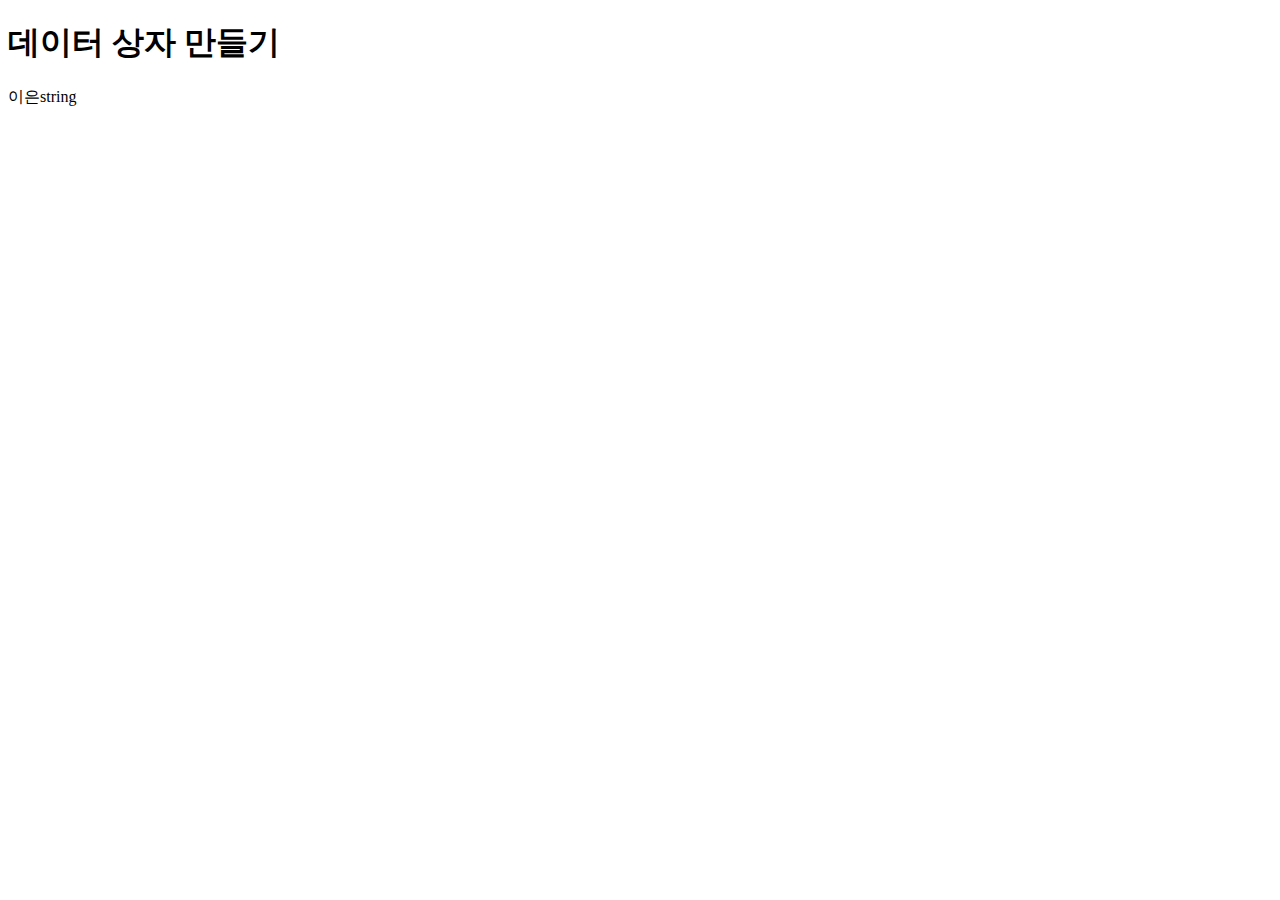
==== code-lion/javascript/index.html @ f2db9f05 "데이터 상자 만들기: 변수 생성, 변수 타입 출력" ====
<!DOCTYPE html>
<html lang="ko">
<head>
    <meta charset="UTF-8">
    <meta name="viewport" content="width=device-width, initial-scale=1.0">
    <title>데이터 상자 만들기</title>    
</head>
<body>
    <h1>데이터 상자 만들기</h1>
    <script>
        var name = '이은';
        document.write(name);
        document.write(typeof name); // name의 타입 출력
    </script>
</body>
</html>
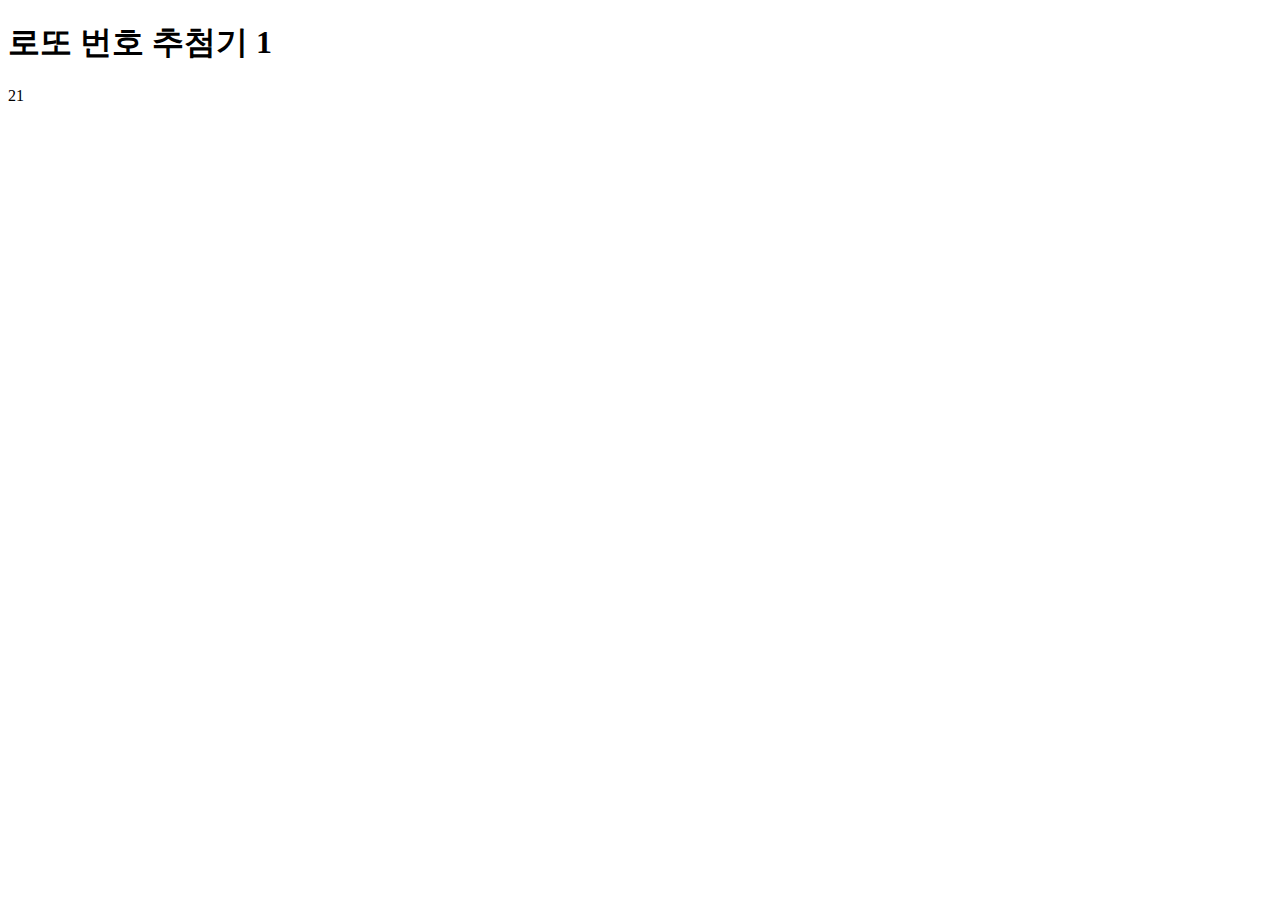
==== commit 71814598: "로또 번호 추첨기 1" ====
--- a/code-lion/javascript/index.html
+++ b/code-lion/javascript/index.html
@@ -3,14 +3,14 @@
 <head>
     <meta charset="UTF-8">
     <meta name="viewport" content="width=device-width, initial-scale=1.0">
-    <title>데이터 상자 만들기</title>    
+    <title>로또 번호 추첨기 1</title>    
 </head>
 <body>
-    <h1>데이터 상자 만들기</h1>
+    <h1>로또 번호 추첨기 1</h1>
     <script>
-        var name = '이은';
-        document.write(name);
-        document.write(typeof name); // name의 타입 출력
+        var num = Math.random() * 45 + 1; // 1부터 46미만의 실수 생성
+        var ball1 = parseInt(num) // num을 소수점 버리고 정수로 변환
+        document.write(ball1); // 로또 번호 공 하나 뽑기
     </script>
 </body>
 </html>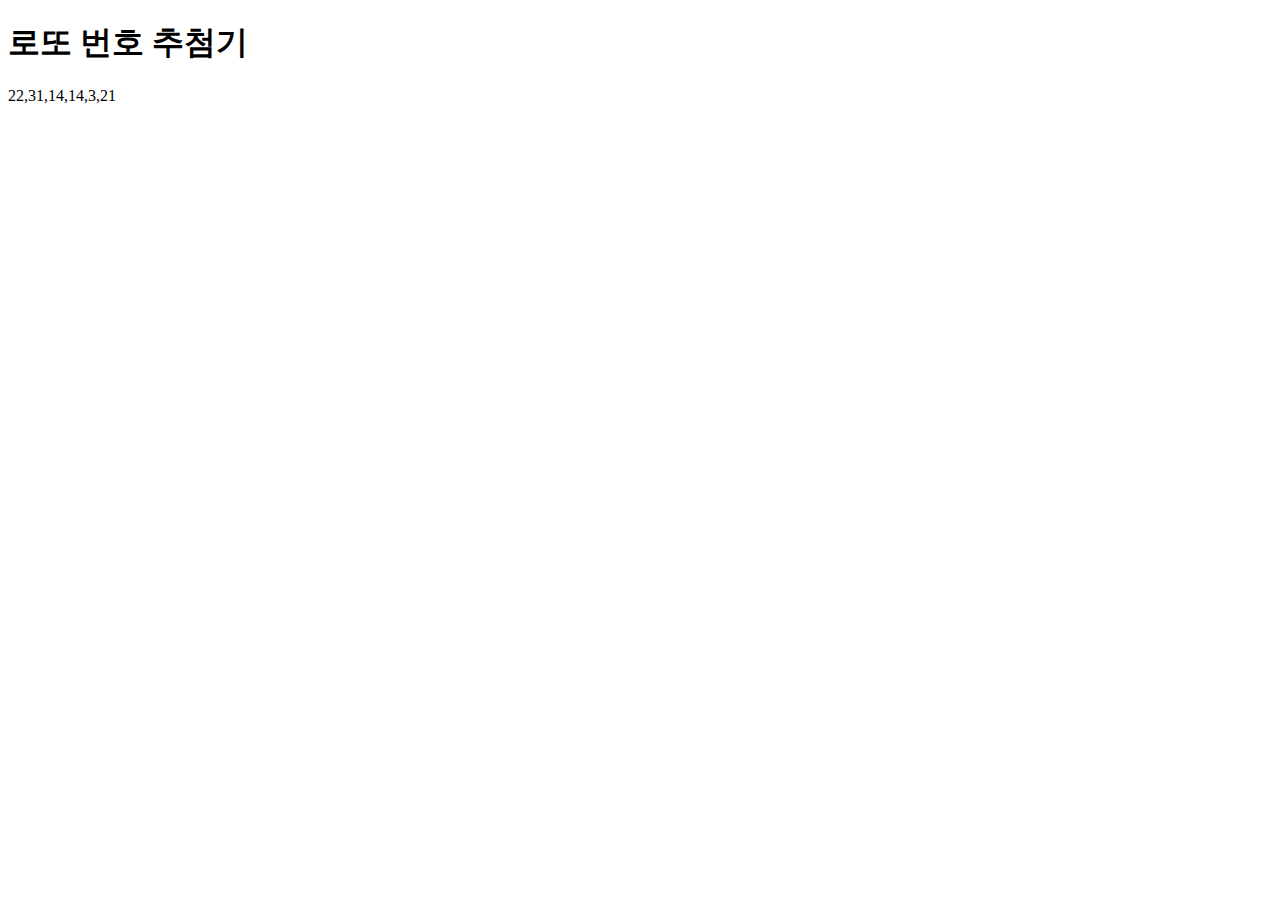
==== commit 65800848: "로또 번호 추첨: 배열 생성, push()로 배열에 값 추가하기" ====
--- a/code-lion/javascript/index.html
+++ b/code-lion/javascript/index.html
@@ -3,14 +3,19 @@
 <head>
     <meta charset="UTF-8">
     <meta name="viewport" content="width=device-width, initial-scale=1.0">
-    <title>로또 번호 추첨기 1</title>    
+    <title>로또 번호 추첨기</title>    
 </head>
 <body>
-    <h1>로또 번호 추첨기 1</h1>
+    <h1>로또 번호 추첨기</h1>
     <script>
-        var num = Math.random() * 45 + 1; // 1부터 46미만의 실수 생성
-        var ball1 = parseInt(num) // num을 소수점 버리고 정수로 변환
-        document.write(ball1); // 로또 번호 공 하나 뽑기
+        var lotto = []; // 배열 생성
+        lotto.push(parseInt(Math.random() * 45 + 1));
+        lotto.push(parseInt(Math.random() * 45 + 1));
+        lotto.push(parseInt(Math.random() * 45 + 1));
+        lotto.push(parseInt(Math.random() * 45 + 1));
+        lotto.push(parseInt(Math.random() * 45 + 1));
+        lotto.push(parseInt(Math.random() * 45 + 1));
+        document.write(lotto);
     </script>
 </body>
 </html>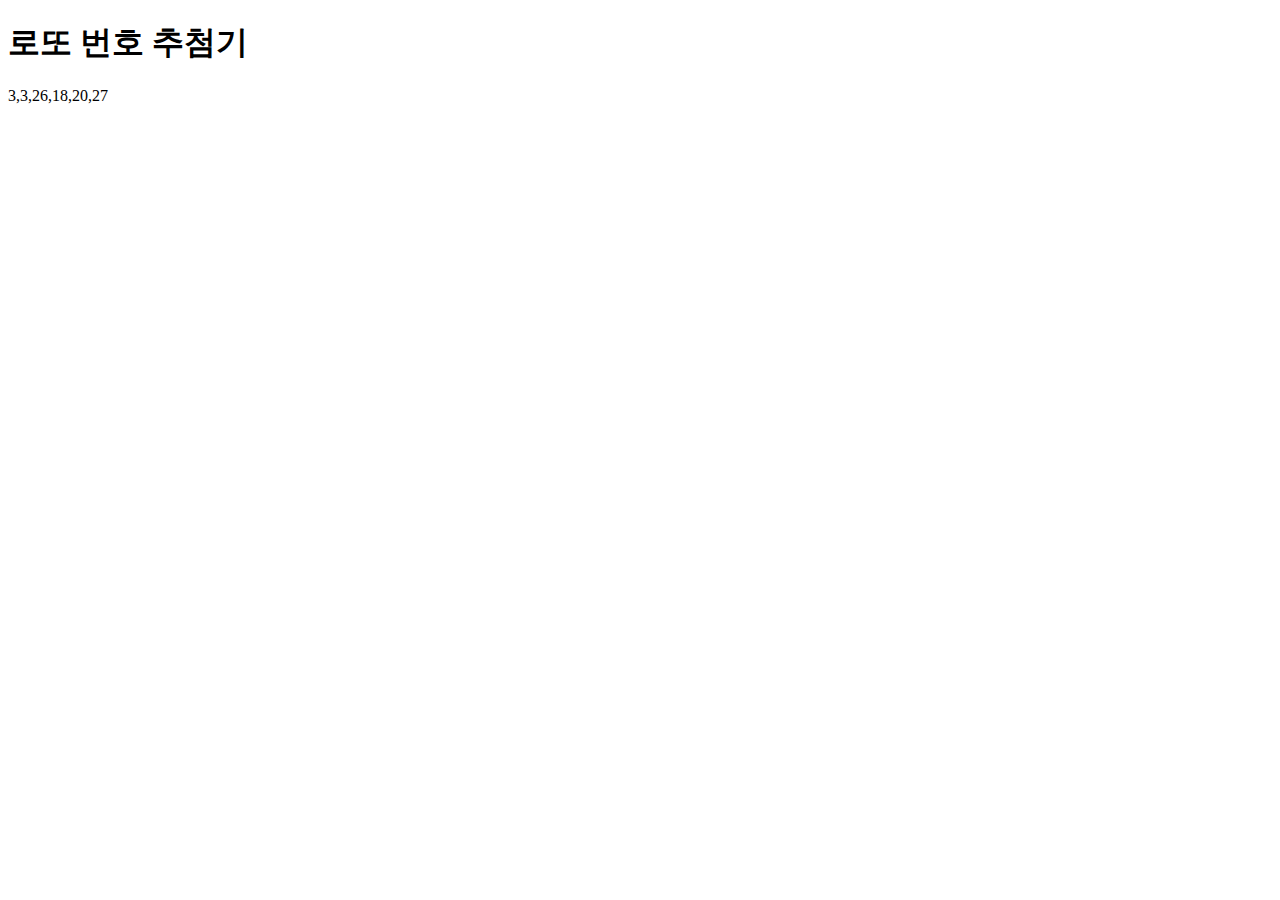
==== commit 1a1bd667: "로또 번호 추첨: for문 사용하기" ====
--- a/code-lion/javascript/index.html
+++ b/code-lion/javascript/index.html
@@ -8,14 +8,11 @@
 <body>
     <h1>로또 번호 추첨기</h1>
     <script>
-        var lotto = []; // 배열 생성
+    var lotto = [];
+    for (var i = 0; i < 6; i++) { // 6번 반복하는 for문
         lotto.push(parseInt(Math.random() * 45 + 1));
-        lotto.push(parseInt(Math.random() * 45 + 1));
-        lotto.push(parseInt(Math.random() * 45 + 1));
-        lotto.push(parseInt(Math.random() * 45 + 1));
-        lotto.push(parseInt(Math.random() * 45 + 1));
-        lotto.push(parseInt(Math.random() * 45 + 1));
-        document.write(lotto);
+    }
+    document.write(lotto);
     </script>
 </body>
 </html>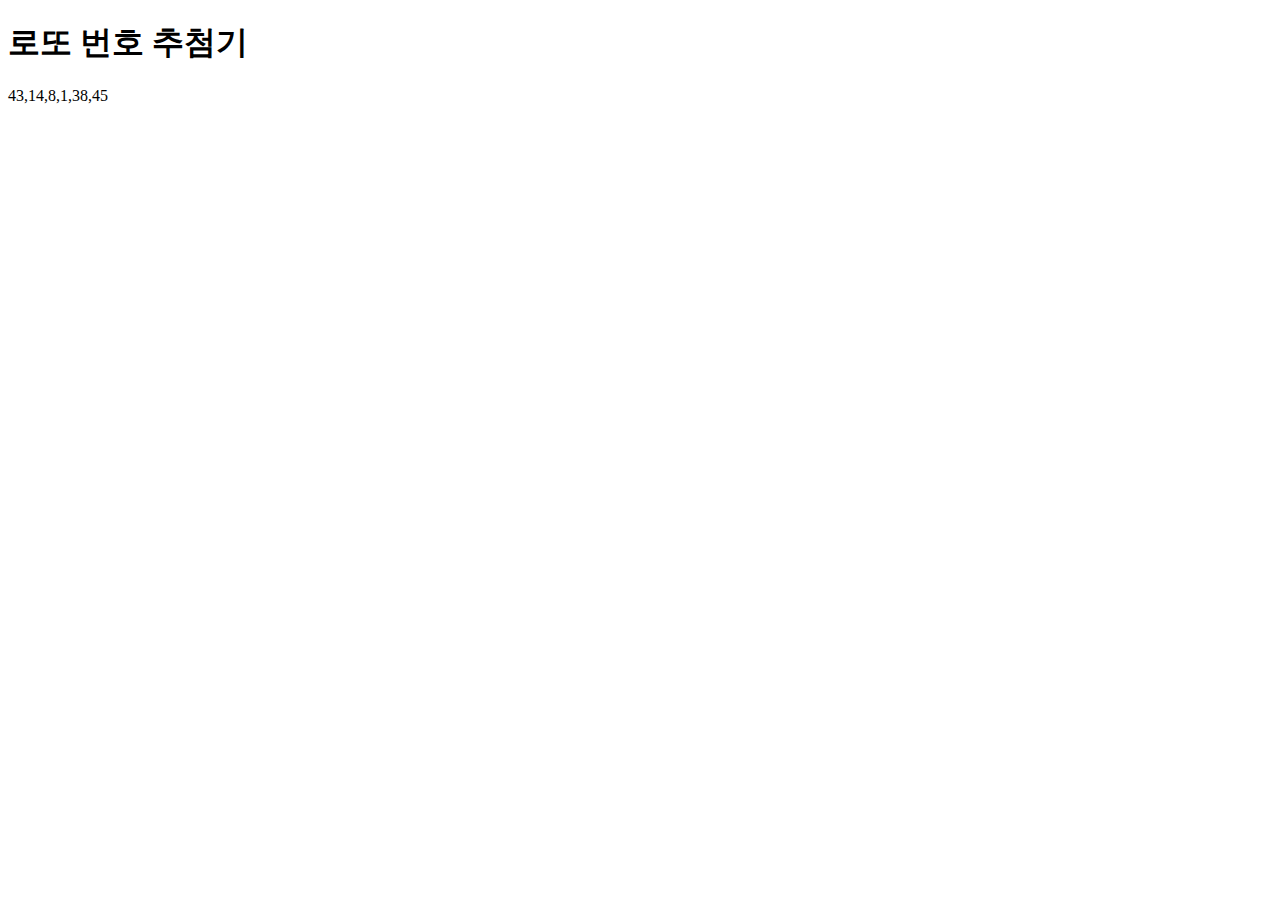
==== commit 3a01ae66: "로또 번호 추첨: if문 사용하기" ====
--- a/code-lion/javascript/index.html
+++ b/code-lion/javascript/index.html
@@ -10,7 +10,10 @@
     <script>
     var lotto = [];
     for (var i = 0; i < 6; i++) { // 6번 반복하는 for문
-        lotto.push(parseInt(Math.random() * 45 + 1));
+        var num = parseInt(Math.random() * 45 + 1);
+        if (lotto.indexOf(num) == -1) {
+            lotto.push(num);    
+        }
     }
     document.write(lotto);
     </script>
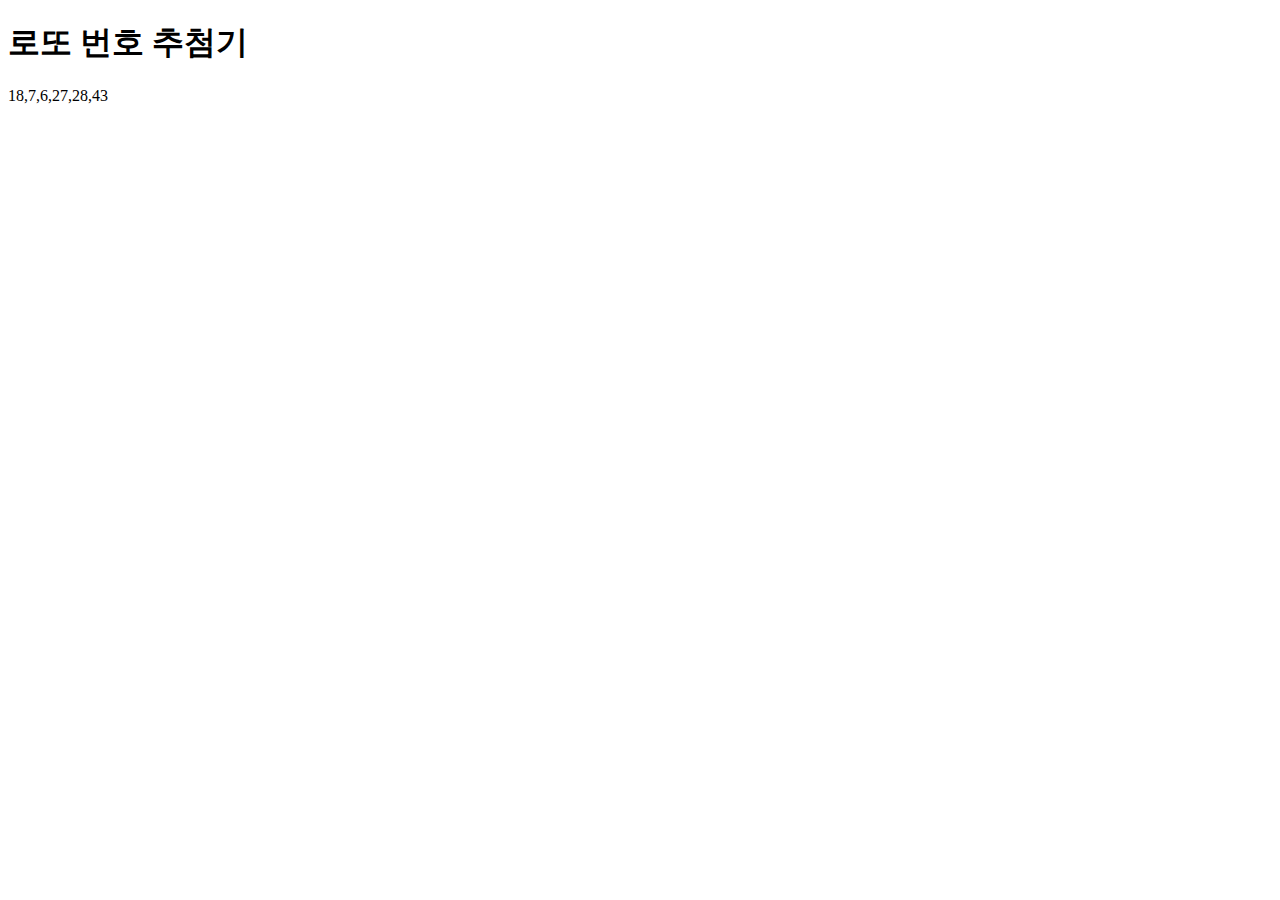
==== commit 4f805364: "로또 번호 추첨: while문 사용하기" ====
--- a/code-lion/javascript/index.html
+++ b/code-lion/javascript/index.html
@@ -9,7 +9,7 @@
     <h1>로또 번호 추첨기</h1>
     <script>
     var lotto = [];
-    for (var i = 0; i < 6; i++) { // 6번 반복하는 for문
+    while (lotto.length < 6) {
         var num = parseInt(Math.random() * 45 + 1);
         if (lotto.indexOf(num) == -1) {
             lotto.push(num);    
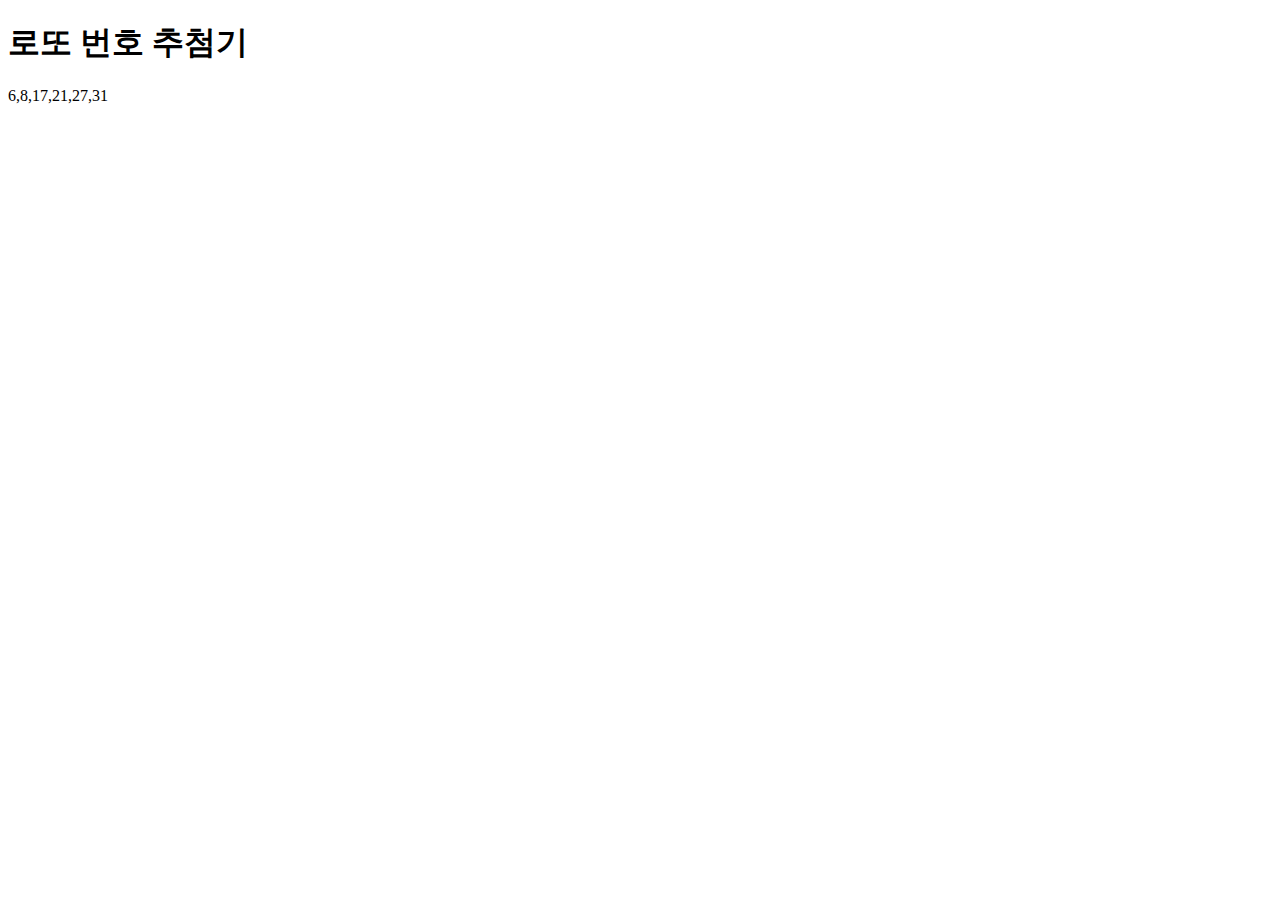
==== commit 41dfa482: "로또 번호 추첨: .sort()를 이용하여 로또 번호 오름차순 정렬하기" ====
--- a/code-lion/javascript/index.html
+++ b/code-lion/javascript/index.html
@@ -9,13 +9,20 @@
     <h1>로또 번호 추첨기</h1>
     <script>
     var lotto = [];
-    while (lotto.length < 6) {
+    while (lotto.length < 6) { // 중복없이 6개의 공이 뽑힐 때 까지 반복
         var num = parseInt(Math.random() * 45 + 1);
         if (lotto.indexOf(num) == -1) {
             lotto.push(num);    
         }
     }
+    lotto.sort((a,b)=>a-b); // 로또 번호 오름차순 정렬
     document.write(lotto);
+    /*
+    var lotto = [1,2,3,33,22,11];
+    //lotto.sort() // 사전순 정렬 => 1, 11, 2, 22, 3, 33
+    lotto.sort((a,b)=>a-b); // 숫자 오름차순 정렬 => 1, 2, 3, 11, 22, 33
+    document.write(lotto);
+    */
     </script>
 </body>
 </html>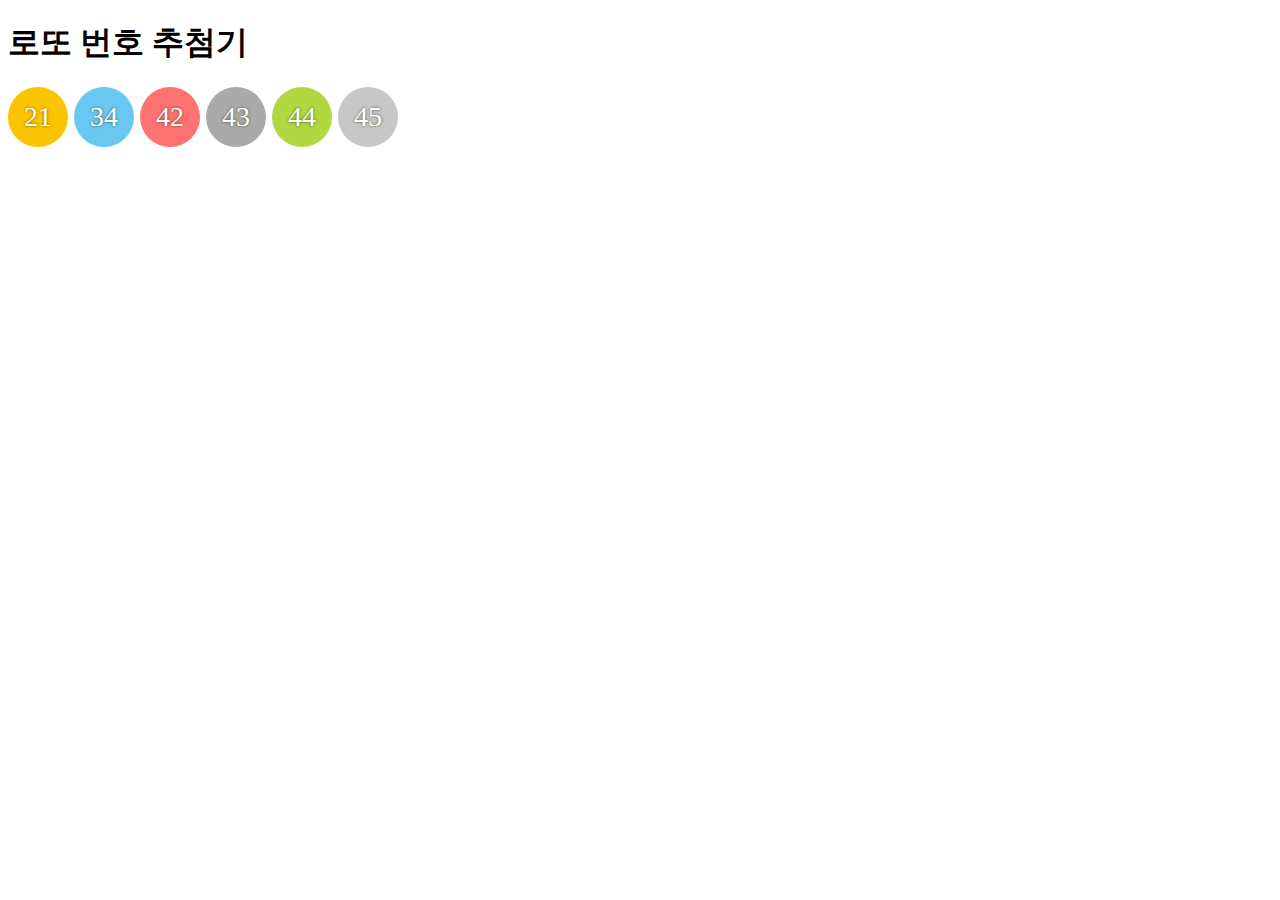
==== commit e9b1023d: "로또 번호 추첨기: css로 로또 공 꾸미기" ====
--- a/code-lion/javascript/index.html
+++ b/code-lion/javascript/index.html
@@ -3,7 +3,8 @@
 <head>
     <meta charset="UTF-8">
     <meta name="viewport" content="width=device-width, initial-scale=1.0">
-    <title>로또 번호 추첨기</title>    
+    <title>로또 번호 추첨기</title>   
+    <link rel="stylesheet" href="style.css">
 </head>
 <body>
     <h1>로또 번호 추첨기</h1>
@@ -16,13 +17,12 @@
         }
     }
     lotto.sort((a,b)=>a-b); // 로또 번호 오름차순 정렬
-    document.write(lotto);
-    /*
-    var lotto = [1,2,3,33,22,11];
-    //lotto.sort() // 사전순 정렬 => 1, 11, 2, 22, 3, 33
-    lotto.sort((a,b)=>a-b); // 숫자 오름차순 정렬 => 1, 2, 3, 11, 22, 33
-    document.write(lotto);
-    */
+    document.write("<div class='ball ball1'>" + lotto[0] + "</div>");
+    document.write("<div class='ball ball2'>" + lotto[1] + "</div>");
+    document.write("<div class='ball ball3'>" + lotto[2] + "</div>");
+    document.write("<div class='ball ball4'>" + lotto[3] + "</div>");
+    document.write("<div class='ball ball5'>" + lotto[4] + "</div>");
+    document.write("<div class='ball ball6'>" + lotto[5] + "</div>");
     </script>
 </body>
 </html>--- a/code-lion/javascript/style.css
+++ b/code-lion/javascript/style.css
@@ -0,0 +1,33 @@
+.ball {
+  float: left;
+  width: 60px;
+  height: 60px;
+  line-height: 60px;
+  font-size: 28px;
+  border-radius: 100%;
+  text-align: center;
+  vertical-align: middle;
+  color: #fff;
+  font-weight: 500;
+  text-shadow: 0px 0px 3px rgba(73, 57, 0, 0.8);
+  margin-right: 6px;
+}
+
+.ball1 {
+  background: #fbc400;
+}
+.ball2 {
+  background: #69c8f2;
+}
+.ball3 {
+  background: #ff7272;
+}
+.ball4 {
+  background: #aaa;
+}
+.ball5 {
+  background: #b0d840;
+}
+.ball6 {
+  background: #c7c7c7;
+}
